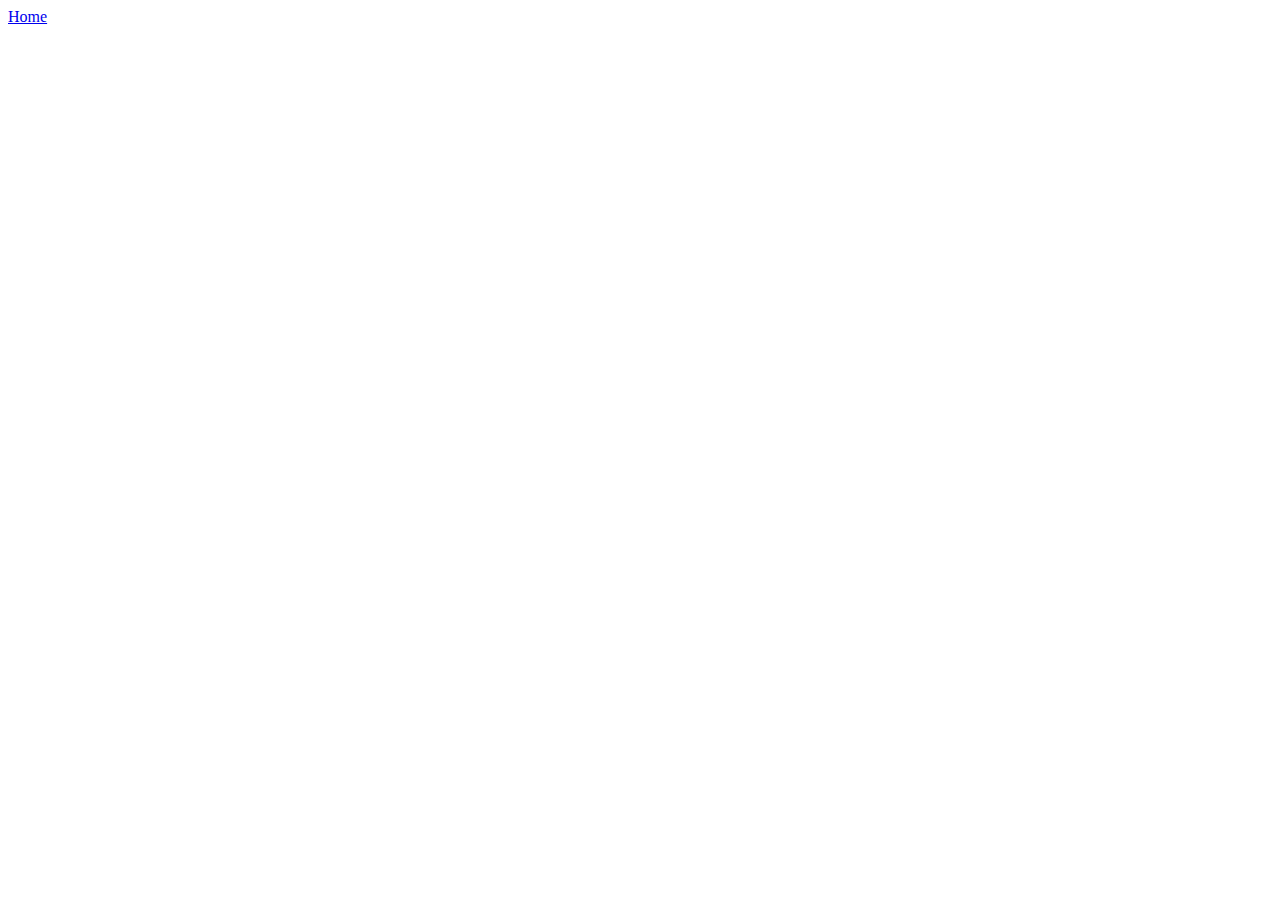
==== pages/about.html @ 917aeee9 "Commit about.html" ====
<!DOCTYPE html>
<html lang="en">
  <head>
    <meta charset="UTF-8" />
    <meta http-equiv="X-UA-Compatible" content="IE=edge" />
    <meta name="viewport" content="width=device-width, initial-scale=1.0" />
    <title>About</title>
  </head>
  <body>
    <a href="../index.html">Home</a>
  </body>
</html>
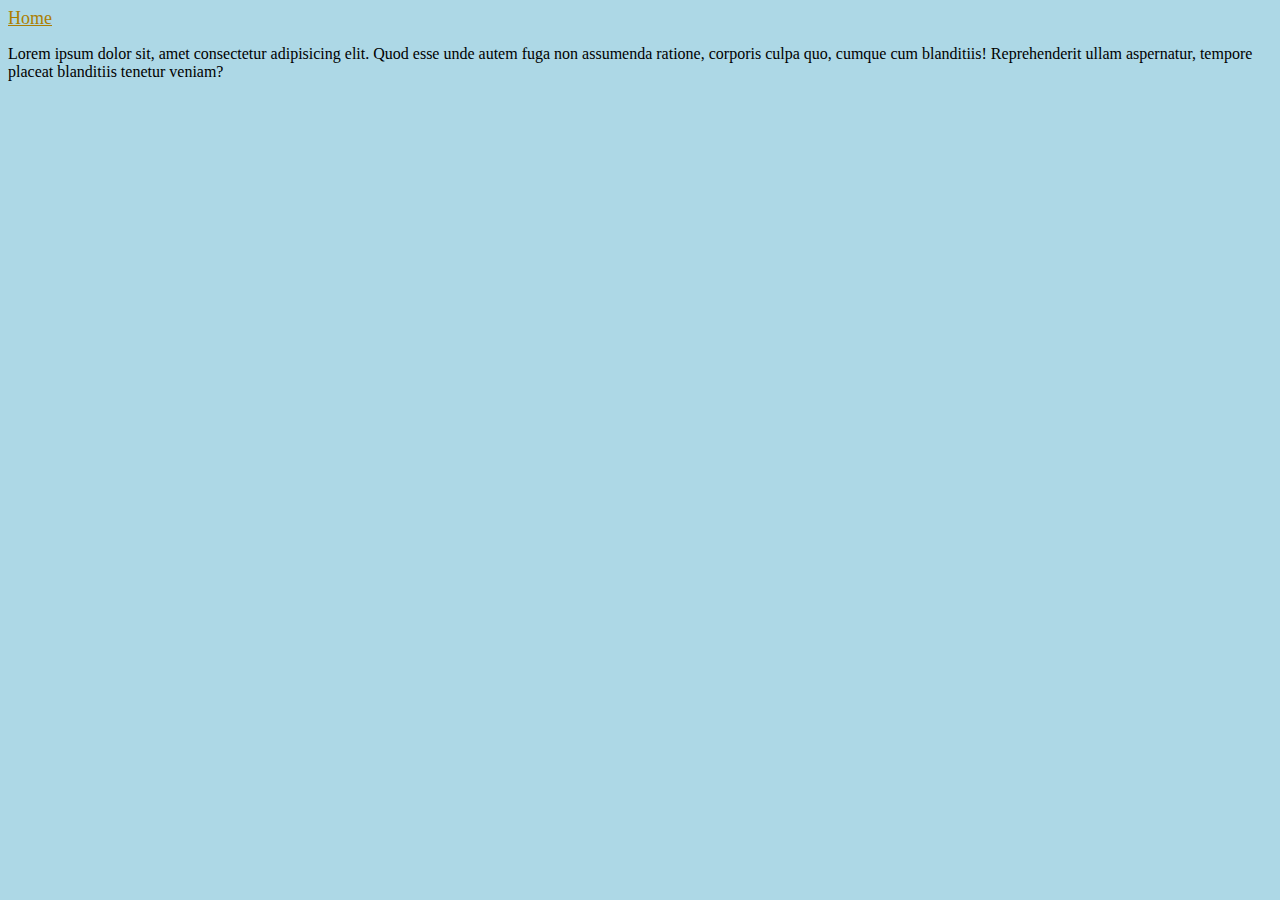
==== commit b23ee3b8: "Add some styling" ====
--- a/pages/about.html
+++ b/pages/about.html
@@ -4,9 +4,16 @@
     <meta charset="UTF-8" />
     <meta http-equiv="X-UA-Compatible" content="IE=edge" />
     <meta name="viewport" content="width=device-width, initial-scale=1.0" />
+    <link rel="stylesheet" href="../css/style.css" />
     <title>About</title>
   </head>
-  <body>
+  <body class="bg-color">
     <a href="../index.html">Home</a>
+    <p>
+      Lorem ipsum dolor sit, amet consectetur adipisicing elit. Quod esse unde
+      autem fuga non assumenda ratione, corporis culpa quo, cumque cum
+      blanditiis! Reprehenderit ullam aspernatur, tempore placeat blanditiis
+      tenetur veniam?
+    </p>
   </body>
 </html>
--- a/css/style.css
+++ b/css/style.css
@@ -0,0 +1,27 @@
+/* background color */
+.bg-color {
+  background-color: lightblue;
+}
+
+/* text color and font size */
+a {
+  color: rgb(172, 126, 2);
+  font-size: large;
+}
+
+/* font family */
+* {
+  font-family: "Times New Roman", Times, serif;
+}
+
+/* font sizes */
+.h1 {
+  font-size: xx-large;
+}
+
+/* img borders */
+img {
+  border: 4px solid rgb(151, 182, 183);
+  border-radius: 5%;
+  width: 800px;
+}
